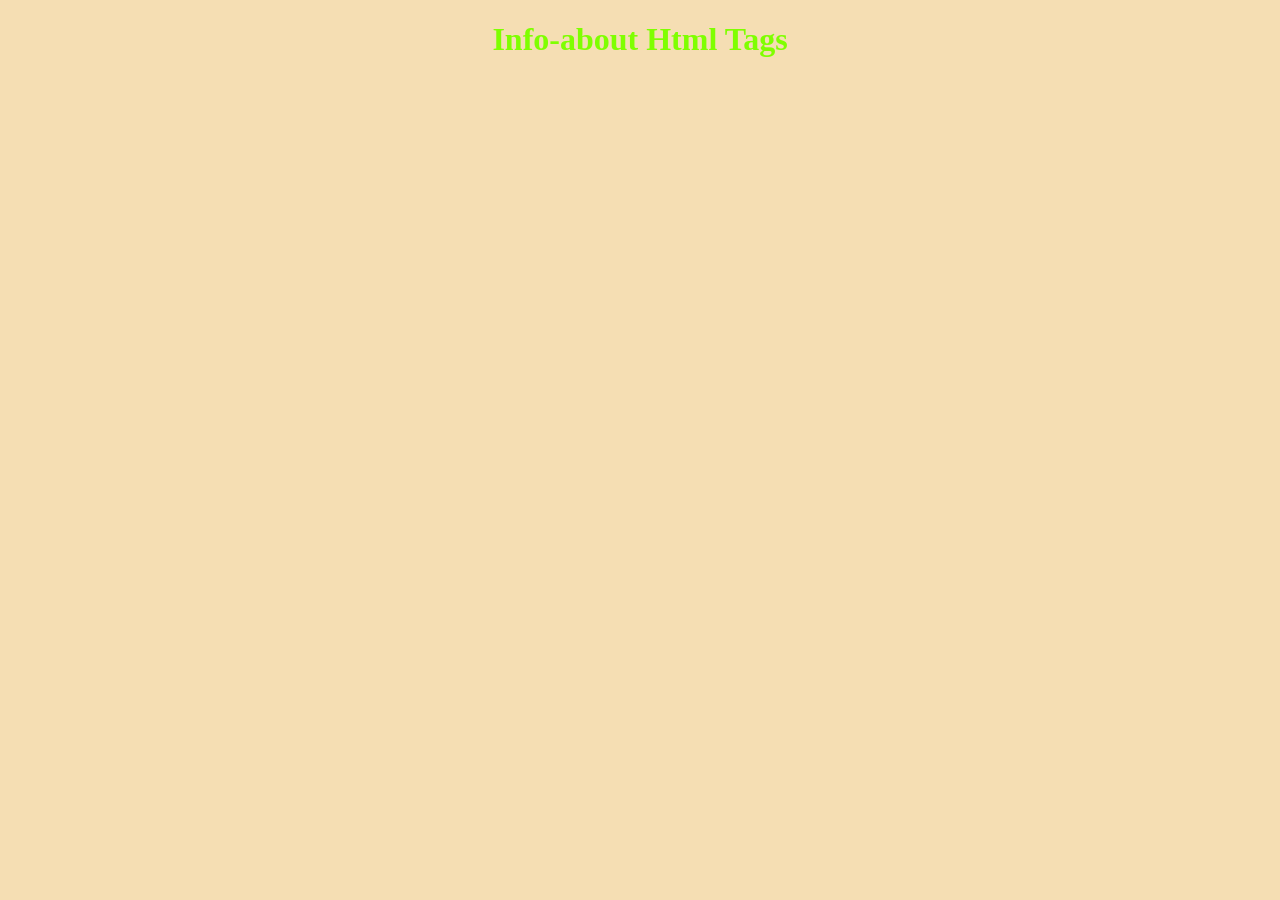
==== tags.html @ 5c39797f "set the nav bar , and tags html document and css document" ====
<!DOCTYPE html>
<html lang="en">
<head>
    <meta charset="UTF-8">
    <meta name="viewport" content="width=device-width, initial-scale=1.0">
    <title>Html_Tags</title>
    <link rel="stylesheet" href="css/style.css">
</head>
<body>
    <h1 class="h1-tags">Info-about Html Tags</h1>
    
</body>
</html>
---- css/style.css ----
body{
    background-color:wheat;
}
.h1-main{
    text-align: center;
    color: chartreuse;
    font-family: calibri;
}
.h1-tags{
    color: chartreuse;
    font-family: calibri;
    text-align: center;
}
#body-tags{
      background-color: black;
}
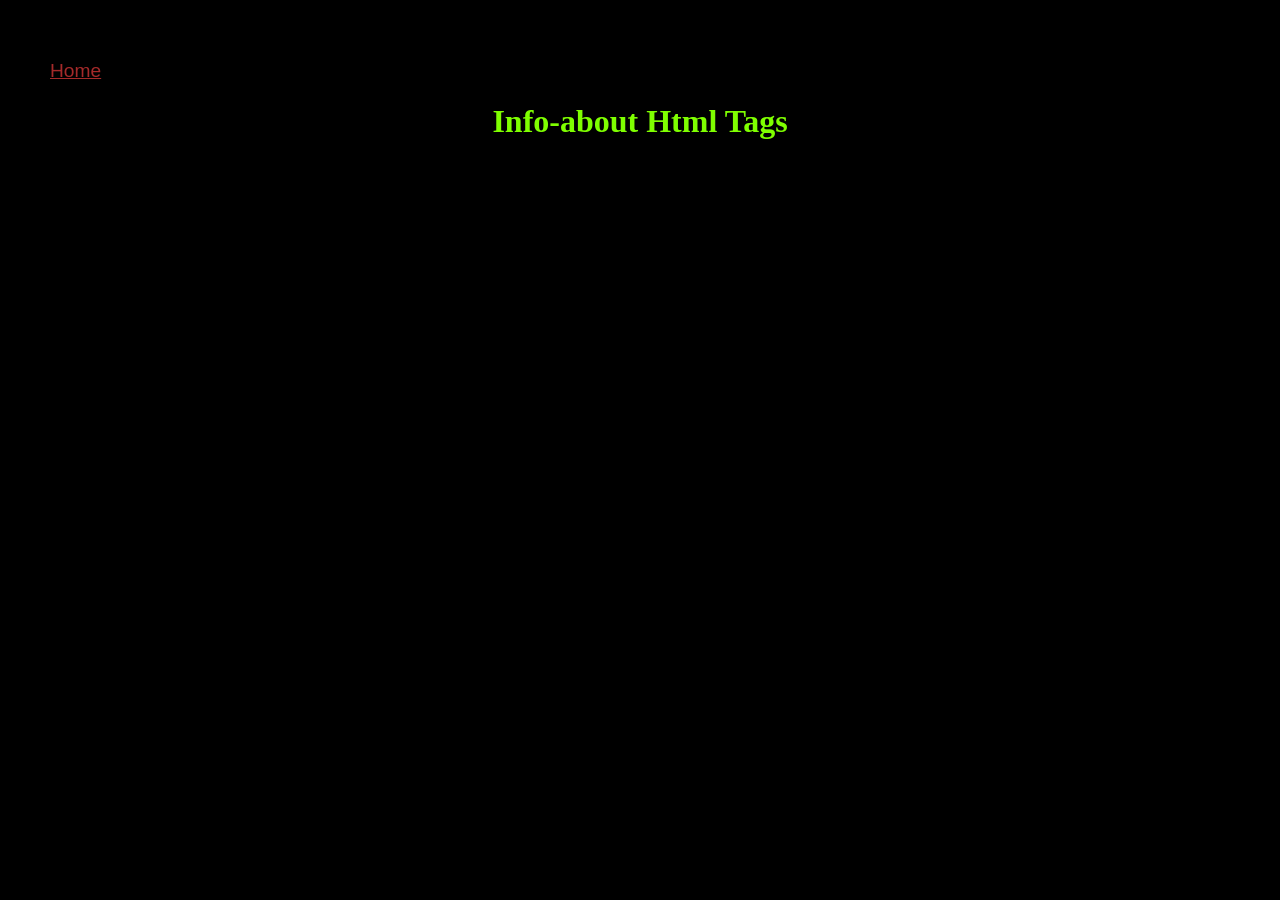
==== commit 9bd0361c: "end of the index file" ====
--- a/tags.html
+++ b/tags.html
@@ -1,13 +1,15 @@
-<!DOCTYPE html>
+<!doctype html>
 <html lang="en">
-<head>
-    <meta charset="UTF-8">
-    <meta name="viewport" content="width=device-width, initial-scale=1.0">
+  <head>
+    <meta charset="UTF-8" />
+    <meta name="viewport" content="width=device-width, initial-scale=1.0" />
     <title>Html_Tags</title>
-    <link rel="stylesheet" href="css/style.css">
-</head>
-<body>
+    <link rel="stylesheet" href="css/style.css" />
+  </head>
+  <body>
+    <nav>
+      <a class="a" href="index.html">Home</a>
+    </nav>
     <h1 class="h1-tags">Info-about Html Tags</h1>
-    
-</body>
-</html>+  </body>
+</html>
--- a/css/style.css
+++ b/css/style.css
@@ -1,10 +1,17 @@
 body{
-    background-color:wheat;
+    background-color:black;
+     margin: 0;
+  padding: 60px 50px;
 }
 .h1-main{
     text-align: center;
     color: chartreuse;
     font-family: calibri;
+}
+.a{
+    color: brown;
+    font-family: 'Franklin Gothic Medium', 'Arial Narrow', Arial, sans-serif;
+    font-size: larger;
 }
 .h1-tags{
     color: chartreuse;
@@ -14,3 +21,53 @@
 #body-tags{
       background-color: black;
 }
+summary{
+    color: wheat;
+    font-family: 'Segoe UI', Tahoma, Geneva, Verdana, sans-serif;
+}
+.container{
+    display:flex;
+    gap:20px;
+    align-items:center;
+}
+.p1{
+    color: wheat;
+    font-family: 'Franklin Gothic Medium', 'Arial Narrow', Arial, sans-serif;
+    font-size: large;
+}
+h2{
+    color: wheat;
+    font-family: 'Franklin Gothic Medium', 'Arial Narrow', Arial, sans-serif;
+
+}
+.h1-2{
+    color: wheat;
+    font-size: medium;
+    font-family: 'Franklin Gothic Medium', 'Arial Narrow', Arial, sans-serif;
+}
+.p-t2{
+    color: aqua;
+    font-family: 'Franklin Gothic Medium', 'Arial Narrow', Arial, sans-serif;
+    
+}
+.p-t2{
+    color: azure;
+    font-family: 'Franklin Gothic Medium', 'Arial Narrow', Arial, sans-serif;
+    
+}.p-t3{
+    color: violet;
+    font-family: 'Franklin Gothic Medium', 'Arial Narrow', Arial, sans-serif;
+}.p-t4{
+    color: brown;
+    font-family: 'Franklin Gothic Medium', 'Arial Narrow', Arial, sans-serif;
+}
+.h1-ask{
+    color: chartreuse;
+    font-family: Cambria, Cochin, Georgia, Times, 'Times New Roman', serif;
+    font: size 20px;;
+}
+.h3{
+    color: crimson;
+    text-align: center;
+    font-family: 'Franklin Gothic Medium', 'Arial Narrow', Arial, sans-serif;
+}
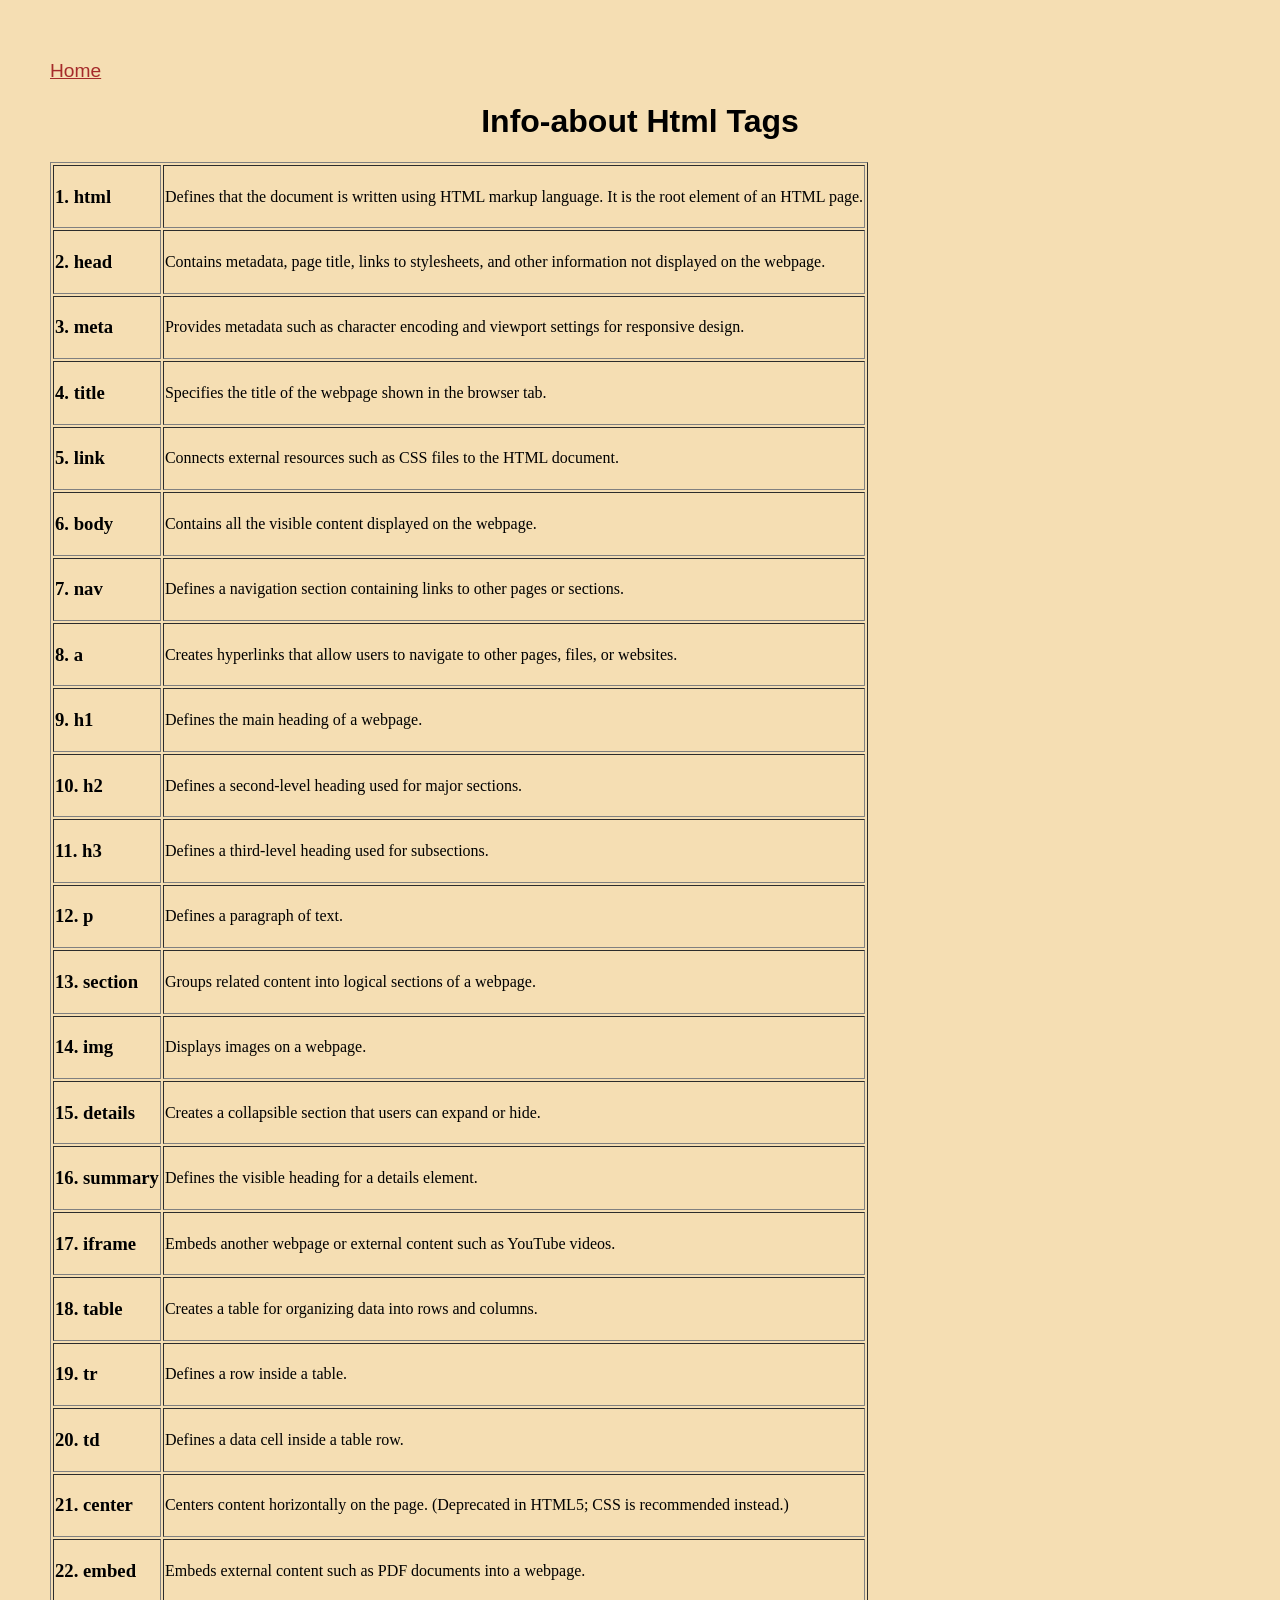
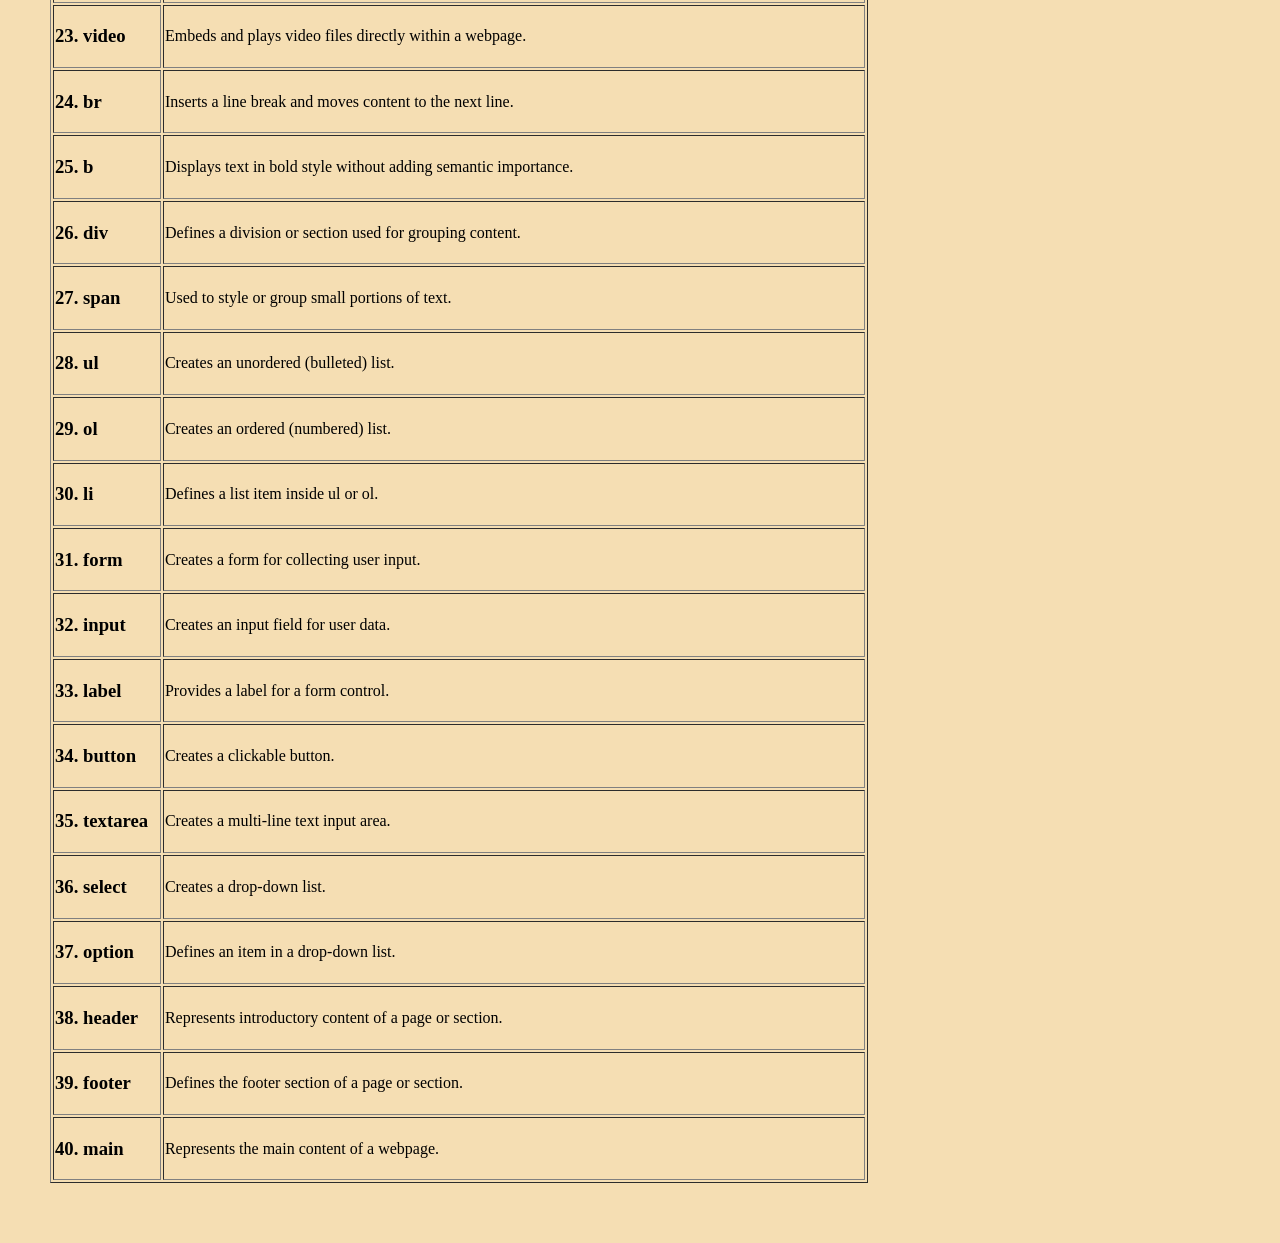
==== commit 98bd1a24: "set the info about tags using a table" ====
--- a/tags.html
+++ b/tags.html
@@ -6,10 +6,272 @@
     <title>Html_Tags</title>
     <link rel="stylesheet" href="css/style.css" />
   </head>
-  <body>
+  <body style="background-color: wheat">
     <nav>
       <a class="a" href="index.html">Home</a>
     </nav>
-    <h1 class="h1-tags">Info-about Html Tags</h1>
+    <h1
+      style="
+        color: black;
+        font-family:
+          &quot;Franklin Gothic Medium&quot;, &quot;Arial Narrow&quot;, Arial,
+          sans-serif;
+        text-align: center;
+      "
+    >
+      Info-about Html Tags
+    </h1>
+    <table border="1">
+      <tr>
+        <td><h3>1. html</h3></td>
+        <td>
+          <p>
+            Defines that the document is written using HTML markup language. It
+            is the root element of an HTML page.
+          </p>
+        </td>
+      </tr>
+
+      <tr>
+        <td><h3>2. head</h3></td>
+        <td>
+          <p>
+            Contains metadata, page title, links to stylesheets, and other
+            information not displayed on the webpage.
+          </p>
+        </td>
+      </tr>
+
+      <tr>
+        <td><h3>3. meta</h3></td>
+        <td>
+          <p>
+            Provides metadata such as character encoding and viewport settings
+            for responsive design.
+          </p>
+        </td>
+      </tr>
+
+      <tr>
+        <td><h3>4. title</h3></td>
+        <td>
+          <p>Specifies the title of the webpage shown in the browser tab.</p>
+        </td>
+      </tr>
+
+      <tr>
+        <td><h3>5. link</h3></td>
+        <td>
+          <p>
+            Connects external resources such as CSS files to the HTML document.
+          </p>
+        </td>
+      </tr>
+
+      <tr>
+        <td><h3>6. body</h3></td>
+        <td>
+          <p>Contains all the visible content displayed on the webpage.</p>
+        </td>
+      </tr>
+
+      <tr>
+        <td><h3>7. nav</h3></td>
+        <td>
+          <p>
+            Defines a navigation section containing links to other pages or
+            sections.
+          </p>
+        </td>
+      </tr>
+
+      <tr>
+        <td><h3>8. a</h3></td>
+        <td>
+          <p>
+            Creates hyperlinks that allow users to navigate to other pages,
+            files, or websites.
+          </p>
+        </td>
+      </tr>
+
+      <tr>
+        <td><h3>9. h1</h3></td>
+        <td><p>Defines the main heading of a webpage.</p></td>
+      </tr>
+
+      <tr>
+        <td><h3>10. h2</h3></td>
+        <td><p>Defines a second-level heading used for major sections.</p></td>
+      </tr>
+
+      <tr>
+        <td><h3>11. h3</h3></td>
+        <td><p>Defines a third-level heading used for subsections.</p></td>
+      </tr>
+
+      <tr>
+        <td><h3>12. p</h3></td>
+        <td><p>Defines a paragraph of text.</p></td>
+      </tr>
+
+      <tr>
+        <td><h3>13. section</h3></td>
+        <td>
+          <p>Groups related content into logical sections of a webpage.</p>
+        </td>
+      </tr>
+
+      <tr>
+        <td><h3>14. img</h3></td>
+        <td><p>Displays images on a webpage.</p></td>
+      </tr>
+
+      <tr>
+        <td><h3>15. details</h3></td>
+        <td>
+          <p>Creates a collapsible section that users can expand or hide.</p>
+        </td>
+      </tr>
+
+      <tr>
+        <td><h3>16. summary</h3></td>
+        <td><p>Defines the visible heading for a details element.</p></td>
+      </tr>
+
+      <tr>
+        <td><h3>17. iframe</h3></td>
+        <td>
+          <p>
+            Embeds another webpage or external content such as YouTube videos.
+          </p>
+        </td>
+      </tr>
+
+      <tr>
+        <td><h3>18. table</h3></td>
+        <td>
+          <p>Creates a table for organizing data into rows and columns.</p>
+        </td>
+      </tr>
+
+      <tr>
+        <td><h3>19. tr</h3></td>
+        <td><p>Defines a row inside a table.</p></td>
+      </tr>
+
+      <tr>
+        <td><h3>20. td</h3></td>
+        <td><p>Defines a data cell inside a table row.</p></td>
+      </tr>
+
+      <tr>
+        <td><h3>21. center</h3></td>
+        <td>
+          <p>
+            Centers content horizontally on the page. (Deprecated in HTML5; CSS
+            is recommended instead.)
+          </p>
+        </td>
+      </tr>
+
+      <tr>
+        <td><h3>22. embed</h3></td>
+        <td>
+          <p>Embeds external content such as PDF documents into a webpage.</p>
+        </td>
+      </tr>
+
+      <tr>
+        <td><h3>23. video</h3></td>
+        <td><p>Embeds and plays video files directly within a webpage.</p></td>
+      </tr>
+
+      <tr>
+        <td><h3>24. br</h3></td>
+        <td><p>Inserts a line break and moves content to the next line.</p></td>
+      </tr>
+
+      <tr>
+        <td><h3>25. b</h3></td>
+        <td>
+          <p>Displays text in bold style without adding semantic importance.</p>
+        </td>
+      </tr>
+      <tr>
+        <td><h3>26. div</h3></td>
+        <td><p>Defines a division or section used for grouping content.</p></td>
+      </tr>
+
+      <tr>
+        <td><h3>27. span</h3></td>
+        <td><p>Used to style or group small portions of text.</p></td>
+      </tr>
+
+      <tr>
+        <td><h3>28. ul</h3></td>
+        <td><p>Creates an unordered (bulleted) list.</p></td>
+      </tr>
+
+      <tr>
+        <td><h3>29. ol</h3></td>
+        <td><p>Creates an ordered (numbered) list.</p></td>
+      </tr>
+
+      <tr>
+        <td><h3>30. li</h3></td>
+        <td><p>Defines a list item inside ul or ol.</p></td>
+      </tr>
+
+      <tr>
+        <td><h3>31. form</h3></td>
+        <td><p>Creates a form for collecting user input.</p></td>
+      </tr>
+
+      <tr>
+        <td><h3>32. input</h3></td>
+        <td><p>Creates an input field for user data.</p></td>
+      </tr>
+
+      <tr>
+        <td><h3>33. label</h3></td>
+        <td><p>Provides a label for a form control.</p></td>
+      </tr>
+
+      <tr>
+        <td><h3>34. button</h3></td>
+        <td><p>Creates a clickable button.</p></td>
+      </tr>
+
+      <tr>
+        <td><h3>35. textarea</h3></td>
+        <td><p>Creates a multi-line text input area.</p></td>
+      </tr>
+
+      <tr>
+        <td><h3>36. select</h3></td>
+        <td><p>Creates a drop-down list.</p></td>
+      </tr>
+
+      <tr>
+        <td><h3>37. option</h3></td>
+        <td><p>Defines an item in a drop-down list.</p></td>
+      </tr>
+
+      <tr>
+        <td><h3>38. header</h3></td>
+        <td><p>Represents introductory content of a page or section.</p></td>
+      </tr>
+
+      <tr>
+        <td><h3>39. footer</h3></td>
+        <td><p>Defines the footer section of a page or section.</p></td>
+      </tr>
+
+      <tr>
+        <td><h3>40. main</h3></td>
+        <td><p>Represents the main content of a webpage.</p></td>
+      </tr>
+    </table>
   </body>
 </html>
--- a/css/style.css
+++ b/css/style.css
@@ -2,6 +2,10 @@
     background-color:black;
      margin: 0;
   padding: 60px 50px;
+}
+.body2{
+    color: wheat;
+
 }
 .h1-main{
     text-align: center;
